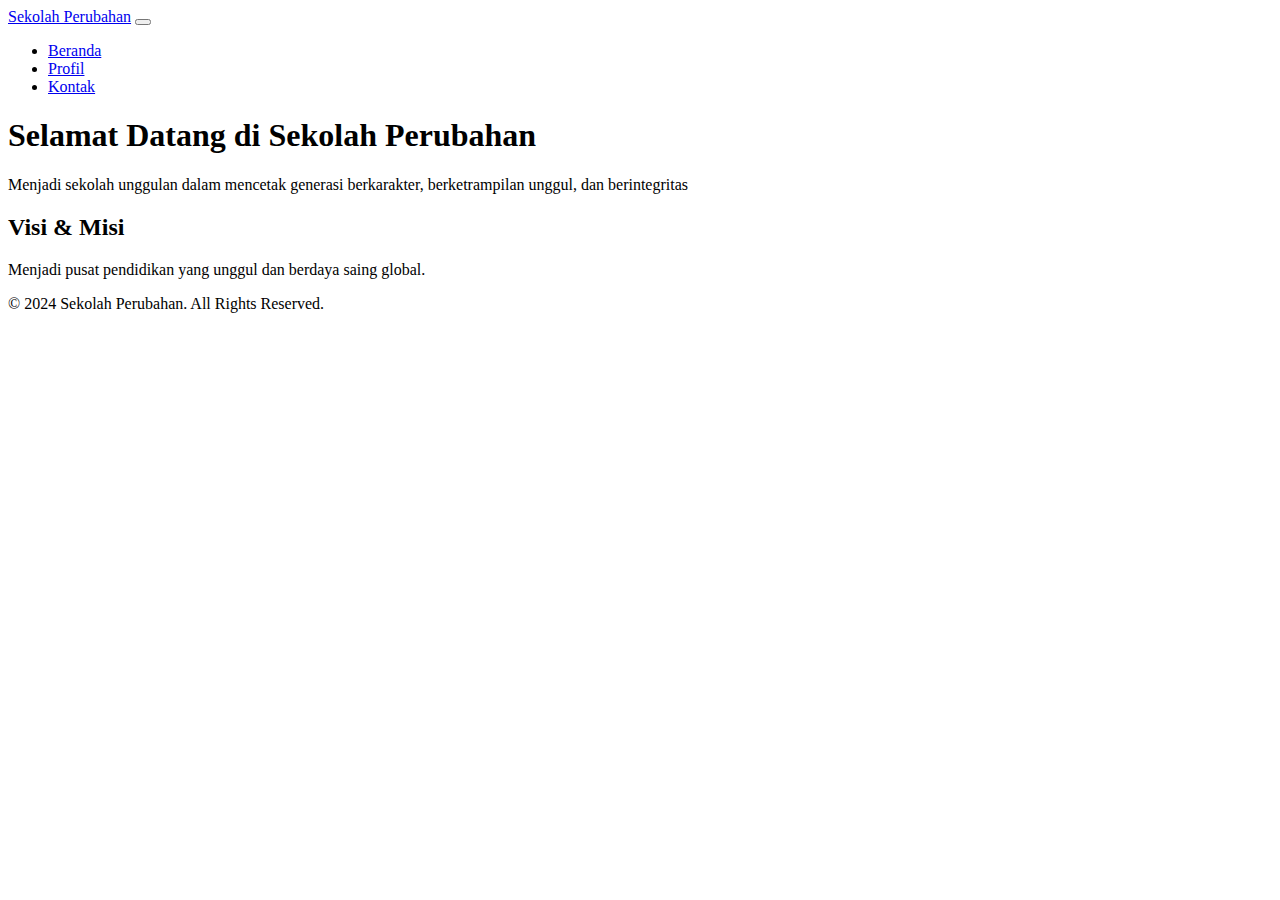
==== index.html @ c547c040 "Add files via upload" ====
<!DOCTYPE html>
<html lang="id">
<head>
    <meta charset="UTF-8">
    <meta name="viewport" content="width=device-width, initial-scale=1.0">
    <title>Beranda - Sekolah Perubahan</title>
    <link rel="stylesheet" href="bootstrap/bootstrap.min.css">
    <link rel="stylesheet" href="assets/css/styles.css">
</head>
<body>

<!-- Navbar -->
<nav class="navbar navbar-expand-lg navbar-dark bg-primary">
    <div class="container">
        <a class="navbar-brand" href="index.html">Sekolah Perubahan</a>
        <button class="navbar-toggler" type="button" data-bs-toggle="collapse" data-bs-target="#navbarNav">
            <span class="navbar-toggler-icon"></span>
        </button>
        <div class="collapse navbar-collapse" id="navbarNav">
            <ul class="navbar-nav ms-auto">
                <li class="nav-item"><a class="nav-link active" href="index.html">Beranda</a></li>
                <li class="nav-item"><a class="nav-link" href="profile.html">Profil</a></li>
                <li class="nav-item"><a class="nav-link" href="contact.html">Kontak</a></li>
            </ul>
        </div>
    </div>
</nav>

<!-- Hero Section -->
<header class="text-center p-5 bg-light">
    <h1>Selamat Datang di Sekolah Perubahan</h1>
    <p>Menjadi sekolah unggulan dalam mencetak generasi berkarakter, berketrampilan unggul, dan berintegritas</p>
</header>

<!-- Konten -->
<div class="container my-5 text-center">
    <h2>Visi & Misi</h2>
    <p>Menjadi pusat pendidikan yang unggul dan berdaya saing global.</p>
</div>

<!-- Footer -->
<footer class="bg-primary text-white text-center p-3">
    <p>&copy; 2024 Sekolah Perubahan. All Rights Reserved.</p>
</footer>

<script src="bootstrap/bootstrap.bundle.min.js"></script>
</body>
</html>
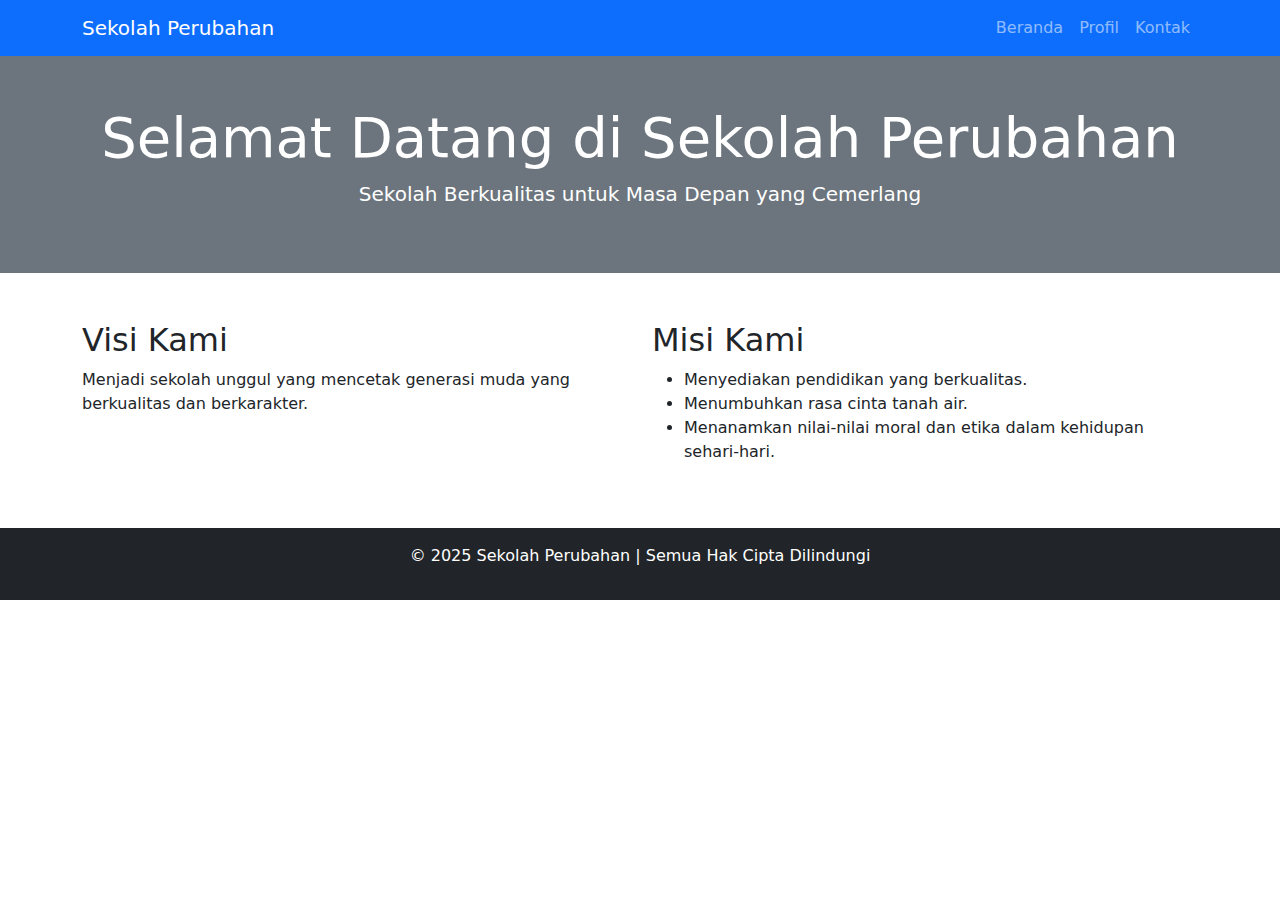
==== commit d3f07643: "Update index.html" ====
--- a/index.html
+++ b/index.html
@@ -1,48 +1,67 @@
 <!DOCTYPE html>
 <html lang="id">
 <head>
-    <meta charset="UTF-8">
-    <meta name="viewport" content="width=device-width, initial-scale=1.0">
-    <title>Beranda - Sekolah Perubahan</title>
-    <link rel="stylesheet" href="bootstrap/bootstrap.min.css">
-    <link rel="stylesheet" href="assets/css/styles.css">
+  <meta charset="UTF-8">
+  <meta name="viewport" content="width=device-width, initial-scale=1.0">
+  <title>Profil Sekolah</title>
+  <link href="https://cdn.jsdelivr.net/npm/bootstrap@5.3.0-alpha1/dist/css/bootstrap.min.css" rel="stylesheet">
+  <link rel="stylesheet" href="css/style.css">
 </head>
 <body>
+  <!-- Navbar -->
+  <nav class="navbar navbar-expand-lg navbar-dark bg-primary">
+    <div class="container">
+      <a class="navbar-brand" href="#">Sekolah Perubahan</a>
+      <button class="navbar-toggler" type="button" data-bs-toggle="collapse" data-bs-target="#navbarNav" aria-controls="navbarNav" aria-expanded="false" aria-label="Toggle navigation">
+        <span class="navbar-toggler-icon"></span>
+      </button>
+      <div class="collapse navbar-collapse" id="navbarNav">
+        <ul class="navbar-nav ms-auto">
+          <li class="nav-item">
+            <a class="nav-link" href="index.html">Beranda</a>
+          </li>
+          <li class="nav-item">
+            <a class="nav-link" href="profile.html">Profil</a>
+          </li>
+          <li class="nav-item">
+            <a class="nav-link" href="contact.html">Kontak</a>
+          </li>
+        </ul>
+      </div>
+    </div>
+  </nav>
 
-<!-- Navbar -->
-<nav class="navbar navbar-expand-lg navbar-dark bg-primary">
+  <!-- Jumbotron -->
+  <header class="jumbotron text-center text-white bg-secondary py-5">
     <div class="container">
-        <a class="navbar-brand" href="index.html">Sekolah Perubahan</a>
-        <button class="navbar-toggler" type="button" data-bs-toggle="collapse" data-bs-target="#navbarNav">
-            <span class="navbar-toggler-icon"></span>
-        </button>
-        <div class="collapse navbar-collapse" id="navbarNav">
-            <ul class="navbar-nav ms-auto">
-                <li class="nav-item"><a class="nav-link active" href="index.html">Beranda</a></li>
-                <li class="nav-item"><a class="nav-link" href="profile.html">Profil</a></li>
-                <li class="nav-item"><a class="nav-link" href="contact.html">Kontak</a></li>
-            </ul>
-        </div>
+      <h1 class="display-4">Selamat Datang di Sekolah Perubahan</h1>
+      <p class="lead">Sekolah Berkualitas untuk Masa Depan yang Cemerlang</p>
     </div>
-</nav>
+  </header>
 
-<!-- Hero Section -->
-<header class="text-center p-5 bg-light">
-    <h1>Selamat Datang di Sekolah Perubahan</h1>
-    <p>Menjadi sekolah unggulan dalam mencetak generasi berkarakter, berketrampilan unggul, dan berintegritas</p>
-</header>
+  <!-- Section Beranda -->
+  <div class="container py-5">
+    <div class="row">
+      <div class="col-md-6">
+        <h2>Visi Kami</h2>
+        <p>Menjadi sekolah unggul yang mencetak generasi muda yang berkualitas dan berkarakter.</p>
+      </div>
+      <div class="col-md-6">
+        <h2>Misi Kami</h2>
+        <ul>
+          <li>Menyediakan pendidikan yang berkualitas.</li>
+          <li>Menumbuhkan rasa cinta tanah air.</li>
+          <li>Menanamkan nilai-nilai moral dan etika dalam kehidupan sehari-hari.</li>
+        </ul>
+      </div>
+    </div>
+  </div>
 
-<!-- Konten -->
-<div class="container my-5 text-center">
-    <h2>Visi & Misi</h2>
-    <p>Menjadi pusat pendidikan yang unggul dan berdaya saing global.</p>
-</div>
+  <!-- Footer -->
+  <footer class="bg-dark text-white text-center py-3">
+    <p>&copy; 2025 Sekolah Perubahan | Semua Hak Cipta Dilindungi</p>
+  </footer>
 
-<!-- Footer -->
-<footer class="bg-primary text-white text-center p-3">
-    <p>&copy; 2024 Sekolah Perubahan. All Rights Reserved.</p>
-</footer>
-
-<script src="bootstrap/bootstrap.bundle.min.js"></script>
+  <script src="https://cdn.jsdelivr.net/npm/bootstrap@5.3.0-alpha1/dist/js/bootstrap.bundle.min.js"></script>
 </body>
 </html>
